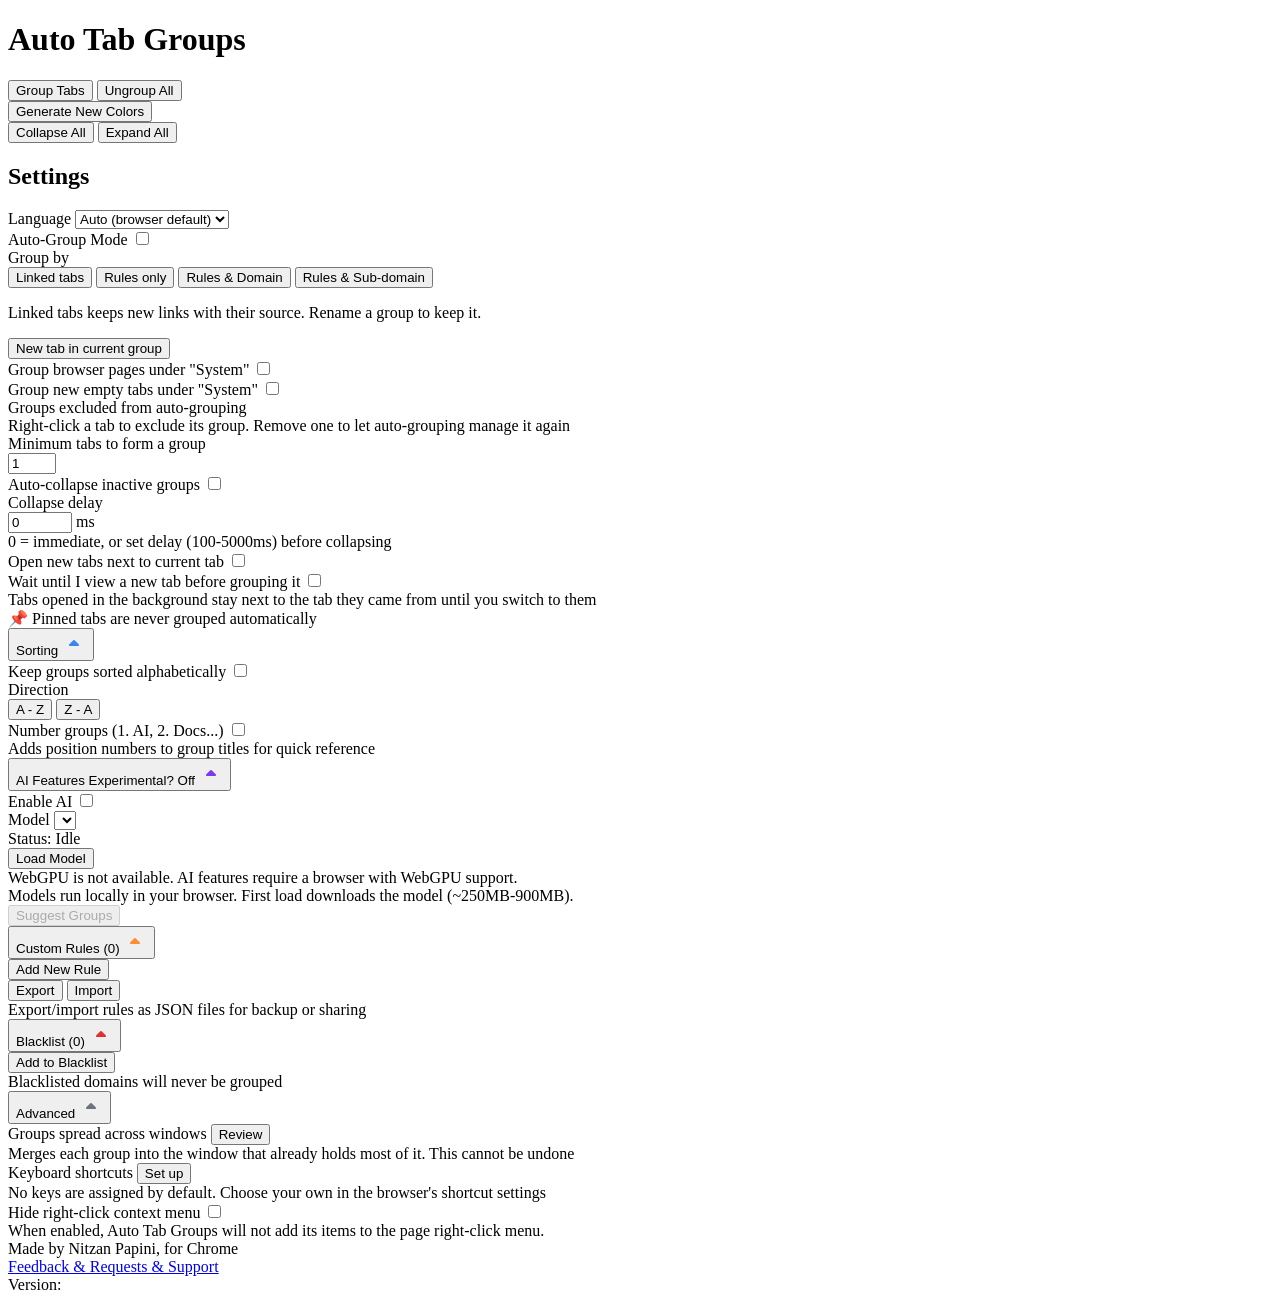
==== entrypoints/popup/index.html @ a1adbf0d "feat: add linked browsing and optional Apple group naming" ====
<!doctype html>
<html lang="en">
  <head>
    <meta charset="UTF-8" />
    <meta name="viewport" content="width=device-width, initial-scale=1.0" />
    <title>Auto Tab Groups</title>
    <meta name="manifest.type" content="browser_action" />
    <link rel="stylesheet" href="/fonts/inter.css" />
  </head>
  <body class="popup-container">
    <h1 data-i18n="popupTitle">Auto Tab Groups</h1>
    <main>
      <div class="button-group-row">
        <button id="group" class="button primaryButton" data-i18n="popupGroupTabs">Group Tabs</button>
        <button id="ungroup" class="button primaryButton" data-i18n="popupUngroupAll">Ungroup All</button>
      </div>
      <button
        id="generateNewColors"
        class="button gradientButton"
        data-i18n="popupGenerateNewColors"
        data-i18n-title="popupGenerateNewColorsTitle"
        title="Randomize group colors. Colors are saved and restored automatically for each domain/rule."
      >
        Generate New Colors
      </button>
      <div class="button-group-row">
        <button id="collapseAllButton" class="button secondaryButton collapse-all-button" data-i18n="popupCollapseAll">
          Collapse All
        </button>
        <button id="expandAllButton" class="button secondaryButton expand-all-button" data-i18n="popupExpandAll">
          Expand All
        </button>
      </div>
      <div class="separator"></div>
      <div class="settings-container">
        <h2 data-i18n="settingsHeading">Settings</h2>
        <div class="toggle-container language-row">
          <span data-i18n="settingLanguage">Language</span>
          <select
            id="languageSelect"
            class="language-select"
            aria-label="Language"
            data-i18n-aria-label="settingLanguage"
          >
            <option value="auto" data-i18n="settingLanguageAuto">Auto (browser default)</option>
            <option value="en">English</option>
            <option value="de">Deutsch</option>
            <option value="ar">العربية</option>
            <option value="es">Español</option>
            <option value="he">עברית</option>
            <option value="hi">हिन्दी</option>
            <option value="ru">Русский</option>
            <option value="zh">中文</option>
          </select>
        </div>
        <div class="toggle-container">
          <span data-i18n="settingAutoGroupMode">Auto-Group Mode</span>
          <label class="switch">
            <input type="checkbox" id="autoGroupToggle" />
            <span class="slider round"></span>
          </label>
        </div>
        <div class="toggle-container">
          <span data-i18n="settingGroupBy">Group by</span>
          <div class="group-by-toggle-bar">
              <button class="toggle-option" data-value="linked">Linked tabs</button>
            <button class="toggle-option" data-value="rules-only" data-i18n="settingGroupByRulesOnly">Rules only</button>
            <button class="toggle-option active" data-value="domain" data-i18n="settingGroupByRulesAndDomain">Rules &amp; Domain</button>
            <button class="toggle-option" data-value="subdomain" data-i18n="settingGroupByRulesAndSubdomain">Rules &amp; Sub-domain</button>
          </div>
        </div>
        <div class="linked-tab-help">
          <p>Linked tabs keeps new links with their source. Rename a group to keep it.</p>
          <button id="newTabInGroupBtn" type="button">New tab in current group</button>
        </div>
        <div class="toggle-container">
          <span data-i18n="settingSystemGroupEnabled">Group browser pages under "System"</span>
          <label class="switch">
            <input type="checkbox" id="systemGroupToggle" />
            <span class="slider round"></span>
          </label>
        </div>
        <div class="toggle-container">
          <span data-i18n="settingGroupNewEmptyTabs">Group new empty tabs under "System"</span>
          <label class="switch">
            <input type="checkbox" id="groupNewTabsToggle" />
            <span class="slider round"></span>
          </label>
        </div>
        <div class="toggle-container protected-groups-container hidden" id="protectedGroupsContainer">
          <span data-i18n="settingProtectedGroups">Groups excluded from auto-grouping</span>
        </div>
        <div class="protected-groups-list hidden" id="protectedGroupsList"></div>
        <div class="help-text protected-groups-help hidden" id="protectedGroupsHelp" data-i18n="settingProtectedGroupsHelp">
          Right-click a tab to exclude its group. Remove one to let auto-grouping manage it again
        </div>
        <div class="toggle-container">
          <span data-i18n="settingMinimumTabsForGroup">Minimum tabs to form a group</span>
          <div class="number-input-container">
            <input
              type="number"
              id="minimumTabsInput"
              min="1"
              max="10"
              value="1"
              class="number-input"
            />
          </div>
        </div>
        <div class="toggle-container">
          <span data-i18n="settingAutoCollapseInactive">Auto-collapse inactive groups</span>
          <label class="switch">
            <input type="checkbox" id="autoCollapseToggle" />
            <span class="slider round"></span>
          </label>
        </div>
        <div class="toggle-container collapse-delay-container" id="collapseDelayContainer">
          <span data-i18n="settingCollapseDelay">Collapse delay</span>
          <div class="delay-input-group">
            <input
              type="number"
              id="collapseDelayInput"
              min="0"
              max="5000"
              step="100"
              value="0"
              class="number-input delay-input"
            />
            <span class="delay-unit">ms</span>
          </div>
        </div>
        <div class="help-text collapse-help" id="collapseHelp" data-i18n="settingCollapseDelayHelp">
          0 = immediate, or set delay (100-5000ms) before collapsing
        </div>
        <div class="toggle-container">
          <span data-i18n="settingOpenNewTabsNextToCurrent">Open new tabs next to current tab</span>
          <label class="switch">
            <input type="checkbox" id="openTabNextToCurrentToggle" />
            <span class="slider round"></span>
          </label>
        </div>
        <div class="toggle-container">
          <span data-i18n="settingDeferGrouping">Wait until I view a new tab before grouping it</span>
          <label class="switch">
            <input type="checkbox" id="deferGroupingToggle" />
            <span class="slider round"></span>
          </label>
        </div>
        <div class="help-text" data-i18n="settingDeferGroupingHelp">Tabs opened in the background stay next to the tab they came from until you switch to them</div>
        <div class="settings-info">
          <span class="info-icon">&#128204;</span>
          <span data-i18n="settingPinnedTabsNote">Pinned tabs are never grouped automatically</span>
        </div>
      </div>

      <!-- Sorting Section -->
      <div class="sorting-section">
        <button class="sorting-toggle">
          <span class="noselect" data-i18n="sortingSectionTitle">Sorting</span>
          <span class="up-arrow">
            <svg xmlns="http://www.w3.org/2000/svg" viewBox="0 0 24 24" width="24" height="24">
              <path
                d="m16.707 13.293-4-4a1 1 0 0 0-1.414 0l-4 4A1 1 0 0 0 8 15h8a1 1 0 0 0 .707-1.707z"
                style="fill: #3b82f6"
                data-name="Up"
              />
            </svg>
          </span>
        </button>
        <div class="sorting-content">
          <div class="toggle-container">
            <span data-i18n="settingSortGroupsAlphabetically">Keep groups sorted alphabetically</span>
            <label class="switch">
              <input type="checkbox" id="sortGroupsToggle" />
              <span class="slider round"></span>
            </label>
          </div>
          <div class="toggle-container sort-direction-container" id="sortDirectionContainer">
            <span data-i18n="settingSortDirection">Direction</span>
            <div class="group-by-toggle-bar sort-direction-toggle-bar">
              <button class="toggle-option sort-direction-option active" data-value="asc" data-i18n="settingSortDirectionAsc">A - Z</button>
              <button class="toggle-option sort-direction-option" data-value="desc" data-i18n="settingSortDirectionDesc">Z - A</button>
            </div>
          </div>
          <div class="toggle-container sorting-index-container" id="sortingIndexContainer">
            <span data-i18n="settingNumberGroups">Number groups (1. AI, 2. Docs...)</span>
            <label class="switch">
              <input type="checkbox" id="indexGroupTitlesToggle" />
              <span class="slider round"></span>
            </label>
          </div>
          <div class="help-text sorting-help" id="sortingHelp" data-i18n="settingNumberGroupsHelp">
            Adds position numbers to group titles for quick reference
          </div>
        </div>
      </div>

      <!-- AI Features Section -->
      <div class="ai-section">
        <button class="ai-toggle">
          <span class="noselect"><span data-i18n="aiSectionTitle">AI Features</span> <span class="ai-experimental" data-i18n="aiExperimentalBadge">Experimental</span><span class="ai-help-icon" data-tooltip="AI-powered tab grouping suggestions. This feature is experimental. All processing runs locally in your browser — no data is sent to external servers." data-i18n-tooltip="aiHelpTooltip">?</span></span>
          <span class="ai-badge" id="aiBadge" data-i18n="aiBadgeOff">Off</span>
          <span class="up-arrow">
            <svg xmlns="http://www.w3.org/2000/svg" viewBox="0 0 24 24" width="24" height="24">
              <path
                d="m16.707 13.293-4-4a1 1 0 0 0-1.414 0l-4 4A1 1 0 0 0 8 15h8a1 1 0 0 0 .707-1.707z"
                style="fill: #7c3aed"
                data-name="Up"
              />
            </svg>
          </span>
        </button>
        <div class="ai-content">
          <div class="toggle-container">
            <span data-i18n="aiEnable">Enable AI</span>
            <label class="switch">
              <input type="checkbox" id="aiEnabledToggle" />
              <span class="slider round"></span>
            </label>
          </div>
          <div class="ai-settings" id="aiSettings">
            <div class="toggle-container">
              <span data-i18n="aiModelLabel">Model</span>
              <select id="aiModelSelect" class="ai-select"></select>
            </div>
            <div class="ai-status-row">
              <span class="ai-status-label" data-i18n="aiStatusLabel">Status:</span>
              <span class="ai-status-badge" id="aiStatusBadge" data-i18n="aiStatusIdle">Idle</span>
            </div>
            <div class="ai-progress-bar" id="aiProgressBar">
              <div class="ai-progress-fill" id="aiProgressFill"></div>
            </div>
            <button id="aiLoadButton" class="button ai-load-button" data-i18n="aiLoadModel">Load Model</button>
            <div id="aiConnectionMessage" class="help-text" role="status"></div>
            <div class="ai-webgpu-warning" id="aiWebGpuWarning" data-i18n="aiWebGpuUnavailable">
              WebGPU is not available. AI features require a browser with WebGPU support.
            </div>
            <div class="help-text ai-help-text" data-i18n="aiDownloadNote">
              Models run locally in your browser. First load downloads the model (~250MB-900MB).
            </div>
            <div class="ai-suggest-section" id="aiSuggestSection">
              <button id="aiSuggestButton" class="button ai-suggest-button" disabled data-i18n="aiSuggestGroups">
                Suggest Groups
              </button>
              <div class="ai-suggest-status" id="aiSuggestStatus"></div>
              <div class="ai-suggestions-container" id="aiSuggestionsContainer"></div>
            </div>
          </div>
        </div>
      </div>

      <!-- Custom Rules Section -->
      <div class="rules-section">
        <button class="rules-toggle">
          <span class="noselect" data-i18n="rulesSectionTitle">Custom Rules</span>
          <span class="rules-count" id="rulesCount">(0)</span>
          <span class="up-arrow">
            <svg xmlns="http://www.w3.org/2000/svg" viewBox="0 0 24 24" width="24" height="24">
              <path
                d="m16.707 13.293-4-4a1 1 0 0 0-1.414 0l-4 4A1 1 0 0 0 8 15h8a1 1 0 0 0 .707-1.707z"
                style="fill: #ff8e31"
                data-name="Up"
              />
            </svg>
          </span>
        </button>
        <div class="rules-content">
          <div class="rules-list" id="rulesList">
            <!-- Rules will be dynamically added here -->
          </div>
          <div class="rules-actions">
            <button id="addRuleButton" class="button rules-button" data-i18n="rulesAddNewRule">Add New Rule</button>
            <div class="rules-import-export">
              <button
                id="exportRulesButton"
                class="button rules-button secondary"
                data-i18n="rulesExport"
                data-i18n-title="rulesExportTitle"
                title="Export all rules to JSON file"
              >
                Export
              </button>
              <button
                id="importRulesButton"
                class="button rules-button secondary"
                data-i18n="rulesImport"
                data-i18n-title="rulesImportTitle"
                title="Import rules from JSON file"
              >
                Import
              </button>
            </div>
            <div class="help-text export-import-help" data-i18n="rulesExportImportHelp">
              Export/import rules as JSON files for backup or sharing
            </div>
          </div>
        </div>
      </div>

      <!-- Blacklist Section -->
      <div class="blacklist-section">
        <button class="blacklist-toggle">
          <span class="noselect" data-i18n="blacklistSectionTitle">Blacklist</span>
          <span class="blacklist-count" id="blacklistCount">(0)</span>
          <span class="up-arrow">
            <svg xmlns="http://www.w3.org/2000/svg" viewBox="0 0 24 24" width="24" height="24">
              <path
                d="m16.707 13.293-4-4a1 1 0 0 0-1.414 0l-4 4A1 1 0 0 0 8 15h8a1 1 0 0 0 .707-1.707z"
                style="fill: #e03131"
                data-name="Up"
              />
            </svg>
          </span>
        </button>
        <div class="blacklist-content">
          <div class="blacklist-list" id="blacklistList">
            <!-- Blacklist rules will be dynamically added here -->
          </div>
          <div class="blacklist-actions">
            <button id="addBlacklistButton" class="button blacklist-button" data-i18n="blacklistAddButton">Add to Blacklist</button>
          </div>
          <div class="help-text blacklist-help" data-i18n="blacklistHelp">
            Blacklisted domains will never be grouped
          </div>
        </div>
      </div>

      <!-- Advanced Section -->
      <div class="advanced-section">
        <button class="advanced-toggle">
          <span class="noselect" data-i18n="advancedSectionTitle">Advanced</span>
          <span class="up-arrow">
            <svg xmlns="http://www.w3.org/2000/svg" viewBox="0 0 24 24" width="24" height="24">
              <path
                d="m16.707 13.293-4-4a1 1 0 0 0-1.414 0l-4 4A1 1 0 0 0 8 15h8a1 1 0 0 0 .707-1.707z"
                style="fill: #6b7280"
                data-name="Up"
              />
            </svg>
          </span>
        </button>
        <div class="advanced-content">
          <div class="toggle-container consolidate-row hidden" id="consolidateRow">
            <span id="consolidateLabel">Groups spread across windows</span>
            <button type="button" class="shortcuts-button" id="consolidateButton" data-i18n="settingConsolidateAction">Review</button>
          </div>
          <div class="consolidate-preview hidden" id="consolidatePreview"></div>
          <div class="help-text advanced-help hidden" id="consolidateHelp" data-i18n="settingConsolidateHelp">
            Merges each group into the window that already holds most of it. This cannot be undone
          </div>
          <div class="toggle-container">
            <span data-i18n="settingKeyboardShortcuts">Keyboard shortcuts</span>
            <button type="button" class="shortcuts-button" id="openShortcutsButton" data-i18n="settingKeyboardShortcutsOpen">Set up</button>
          </div>
          <div class="help-text advanced-help" data-i18n="settingKeyboardShortcutsHelp">
            No keys are assigned by default. Choose your own in the browser's shortcut settings
          </div>
          <div class="toggle-container">
            <span data-i18n="advancedHideContextMenu">Hide right-click context menu</span>
            <label class="switch">
              <input type="checkbox" id="hideContextMenuToggle" />
              <span class="slider round"></span>
            </label>
          </div>
          <div class="help-text advanced-help" data-i18n="advancedHideContextMenuHelp">
            When enabled, Auto Tab Groups will not add its items to the page right-click menu.
          </div>
        </div>
      </div>
    </main>
    <footer class="footer-container">
      <div class="separator"></div>
      <div>
        <span data-i18n="footerMadeBy">Made by</span> <span class="author selectable">Nitzan Papini</span>, <span data-i18n="footerFor">for</span>
        <span id="browserName">Chrome</span> <span id="browserEmoji"></span>
      </div>
      <div class="feedback-link">
        <a
          href="https://docs.google.com/forms/d/1ViwZsXRSlJqij4nGp84F4gT2f4vBhZkGDQU25F9ESPI"
          target="_blank"
          data-i18n="footerFeedback"
          >Feedback &amp; Requests &amp; Support</a
        >
      </div>
      <div class="version">
        <span><span data-i18n="footerVersion">Version:</span> <span id="versionNumber"></span></span>
      </div>
    </footer>
    <script type="module" src="./main.ts"></script>
  </body>
</html>
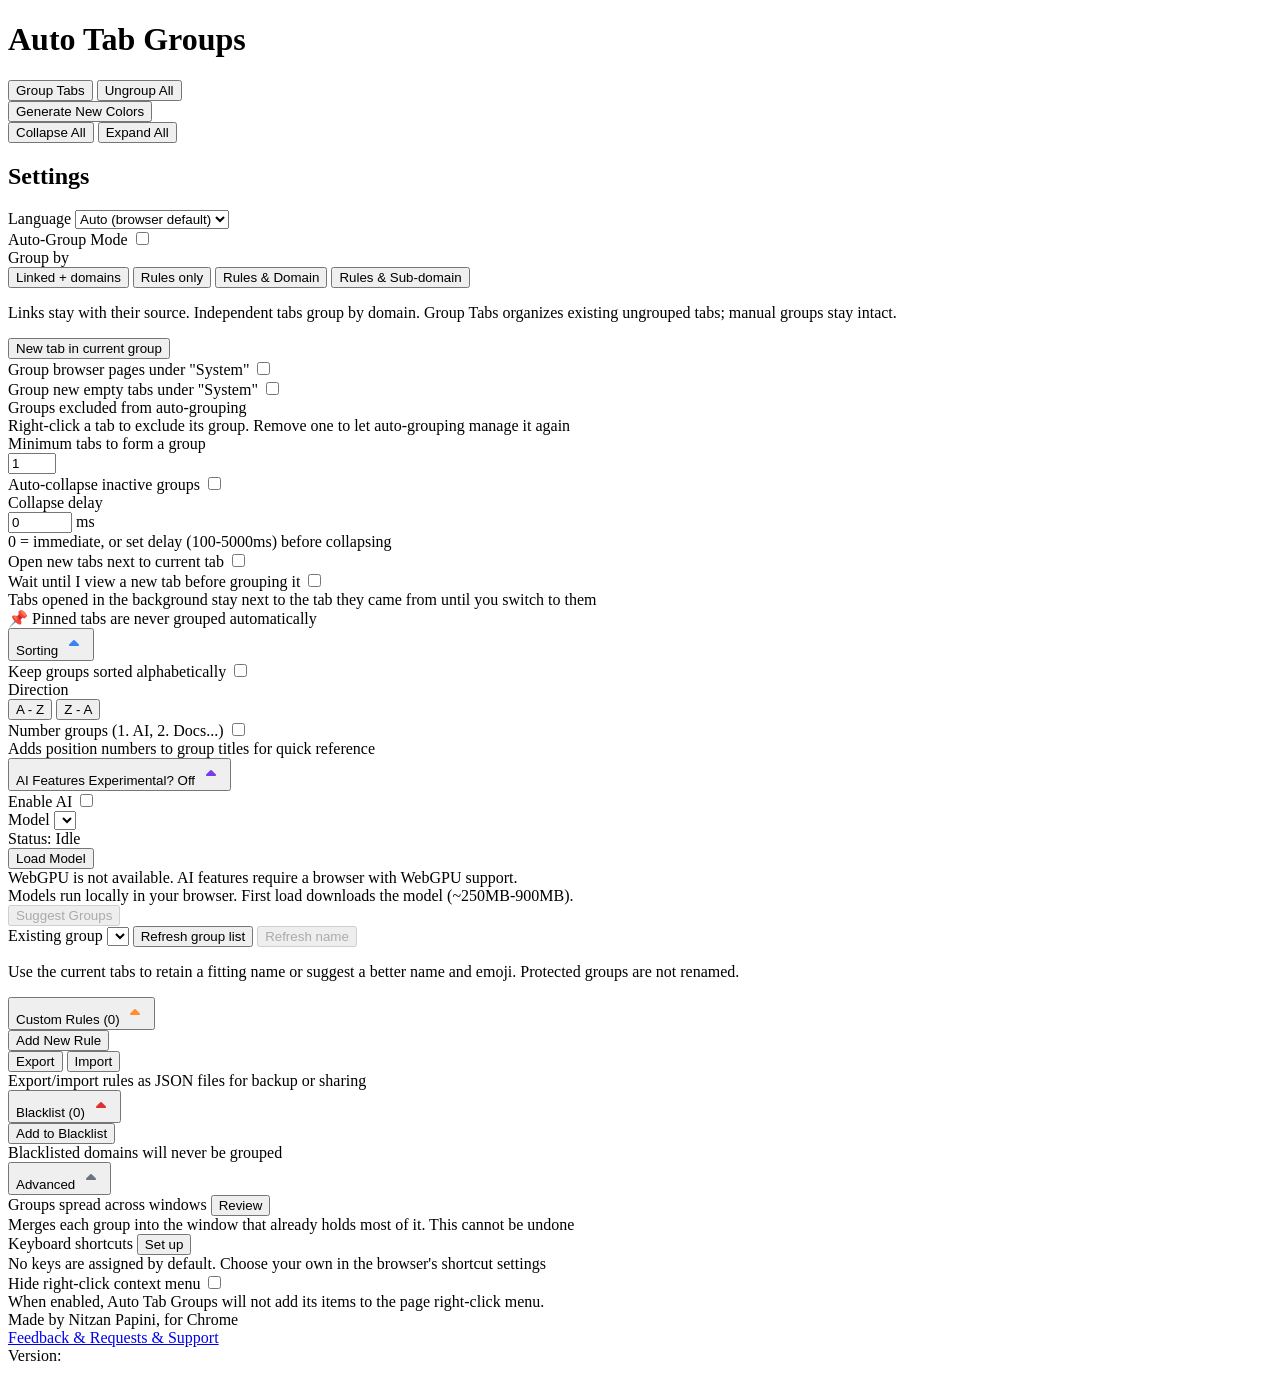
==== commit 65df90c7: "feat: combine linked and domain grouping with manual AI naming" ====
--- a/entrypoints/popup/index.html
+++ b/entrypoints/popup/index.html
@@ -63,14 +63,14 @@
         <div class="toggle-container">
           <span data-i18n="settingGroupBy">Group by</span>
           <div class="group-by-toggle-bar">
-              <button class="toggle-option" data-value="linked">Linked tabs</button>
+              <button class="toggle-option" data-value="linked">Linked + domains</button>
             <button class="toggle-option" data-value="rules-only" data-i18n="settingGroupByRulesOnly">Rules only</button>
             <button class="toggle-option active" data-value="domain" data-i18n="settingGroupByRulesAndDomain">Rules &amp; Domain</button>
             <button class="toggle-option" data-value="subdomain" data-i18n="settingGroupByRulesAndSubdomain">Rules &amp; Sub-domain</button>
           </div>
         </div>
         <div class="linked-tab-help">
-          <p>Linked tabs keeps new links with their source. Rename a group to keep it.</p>
+          <p>Links stay with their source. Independent tabs group by domain. Group Tabs organizes existing ungrouped tabs; manual groups stay intact.</p>
           <button id="newTabInGroupBtn" type="button">New tab in current group</button>
         </div>
         <div class="toggle-container">
@@ -243,6 +243,14 @@
                 Suggest Groups
               </button>
               <div class="ai-suggest-status" id="aiSuggestStatus"></div>
+              <div id="aiRenameSection" class="ai-suggest-section">
+                <label for="aiRenameGroupSelect">Existing group</label>
+                <select id="aiRenameGroupSelect" class="ai-select ai-rename-select" aria-label="Existing group"></select>
+                <button id="aiRefreshGroupsButton" type="button" class="button secondaryButton">Refresh group list</button>
+                <button id="aiRenameGroupButton" type="button" class="button ai-suggest-button" disabled>Refresh name</button>
+                <p>Use the current tabs to retain a fitting name or suggest a better name and emoji. Protected groups are not renamed.</p>
+                <div id="aiRenameStatus" class="ai-suggest-status" role="status"></div>
+              </div>
               <div class="ai-suggestions-container" id="aiSuggestionsContainer"></div>
             </div>
           </div>
